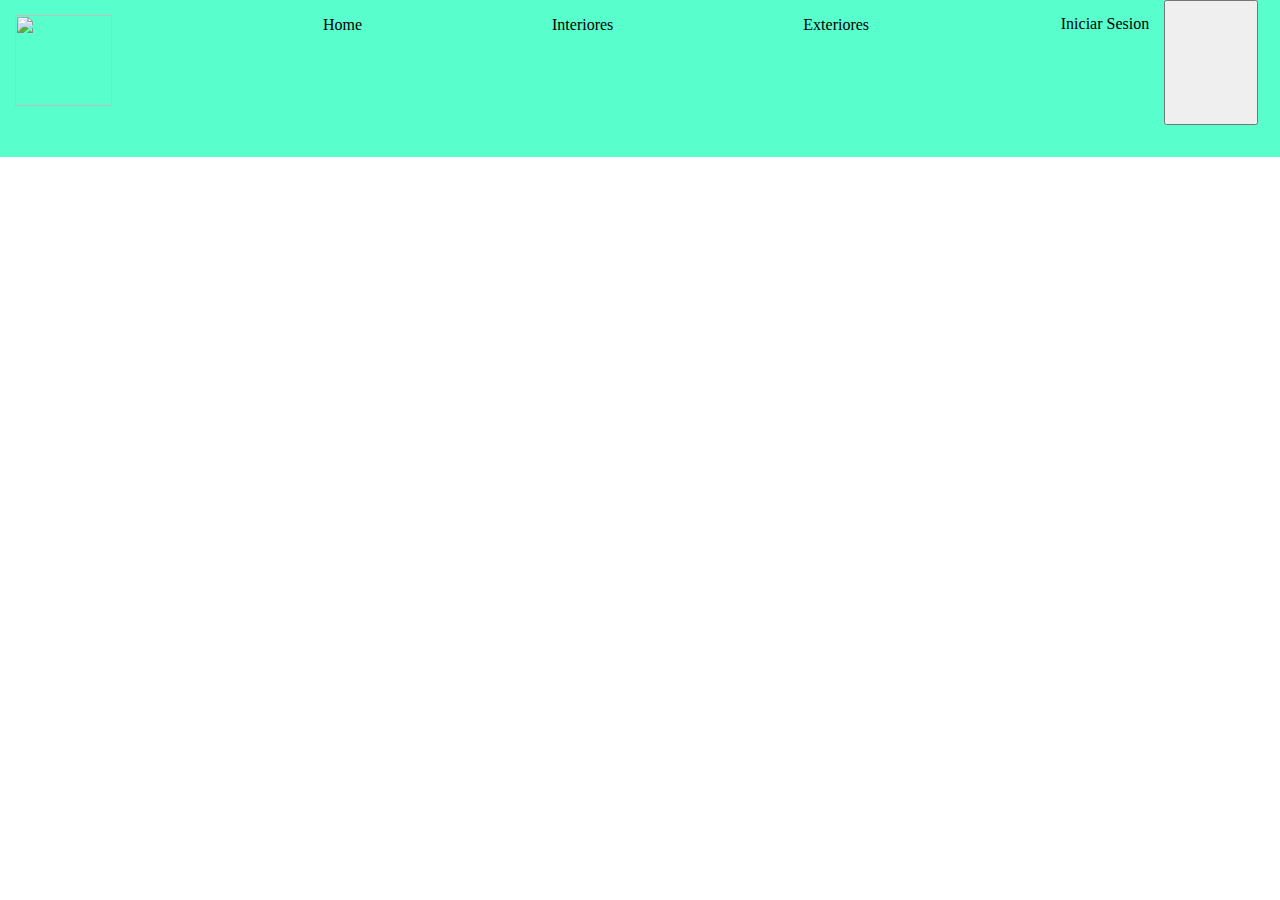
==== html/crearUsuario.html @ c1e1e3ae "header en todos html" ====
<!DOCTYPE html>
<html lang="en">
<head>
    <meta charset="UTF-8">
    <meta http-equiv="X-UA-Compatible" content="IE=edge">
    <meta name="viewport" content="width=device-width, initial-scale=1.0">
    <title>creacion usuario</title>
    <link rel="stylesheet" href="../style.css">
</head>
<body>
    <header>
        <!-- menu -->  
        <div class="menu">                      
                <!-- logo  -->
            <a href="../index.html"><img src="./img/mobile/logo.svg" class="logo"></a>
            <section class="menu__central">
                <!-- links menu -->                
                <ul>   
                    <li><a href="../index.html">Home</a></li>
                    <li><a href="./interiores.html">Interiores</a></li>
                    <li><a href="./exteriores.html">Exteriores</a></li>        
                </ul>
            </section>
            <!-- seccion inicio de sesion y suscripcion -->
            <section class="menu__derecha">
                <a href="./inicioSesion.html">Iniciar Sesion</a>    
                <button class="boton_suscribete"><a href="./crearUsuario.html" value="Suscribete"></a></button>
            </section>
        </div>
    </header>
    <section class="main">
        <!-- banner img -->
       <div class="banner_img"></div>
    </section>

</body>
</html>
---- style.css ----
/* CSS MODULAR */

@import "./css/normalize.css";
@import "./css/reset.css";

@import "./css/color.css";
@import "./css/tipografia.css";
@import "./css/grid.css";
@import "./css/layout.css";
@import "./css/mediaquery.css";

body{
    height: auto;
}

header{
    height: 157px;
    background-color: #58FFCD;
}

.menu{

    /* creo plantilla grid */
    display: grid;
    /* genero columnas laterales y central */
    grid-template-columns: 10vw 70vw 20vw;


}

.logo{
    width:97px;
    height: 91px;
}

.menu__central{
    height: 100%;
    /* genero palntilla flex */
    display: flex;
    /* le doy valor de fila */
    flex-direction: row;
    /* centro los valores */
    justify-content: center;
    gap: 26%;
}
ul{
    display:flex;
    justify-content: space-between;
    gap: 10rem;
}

li{
    align-items: center;
}

.menu__derecha{
    display: flex;
    justify-content: center;
}

a{
    padding:15px;
    text-decoration: none;
    color: black;
}
button{
    padding: 10px 30px;
}
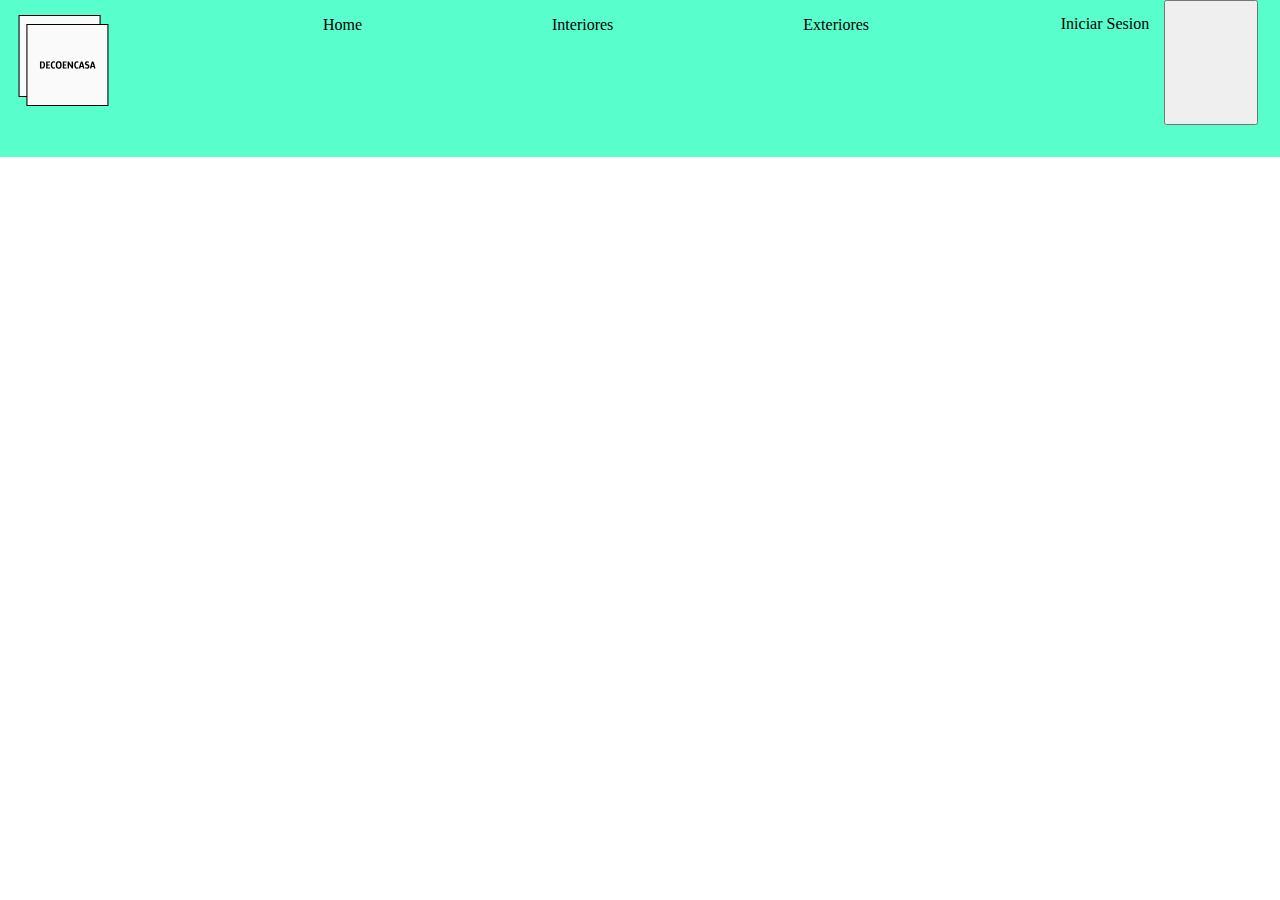
==== commit 6e84f406: "header todos html 1.1" ====
--- a/html/crearUsuario.html
+++ b/html/crearUsuario.html
@@ -12,7 +12,7 @@
         <!-- menu -->  
         <div class="menu">                      
                 <!-- logo  -->
-            <a href="../index.html"><img src="./img/mobile/logo.svg" class="logo"></a>
+                <a href="../index.html"><img src="../img/mobile/logo.svg" class="logo"></a>
             <section class="menu__central">
                 <!-- links menu -->                
                 <ul>   
